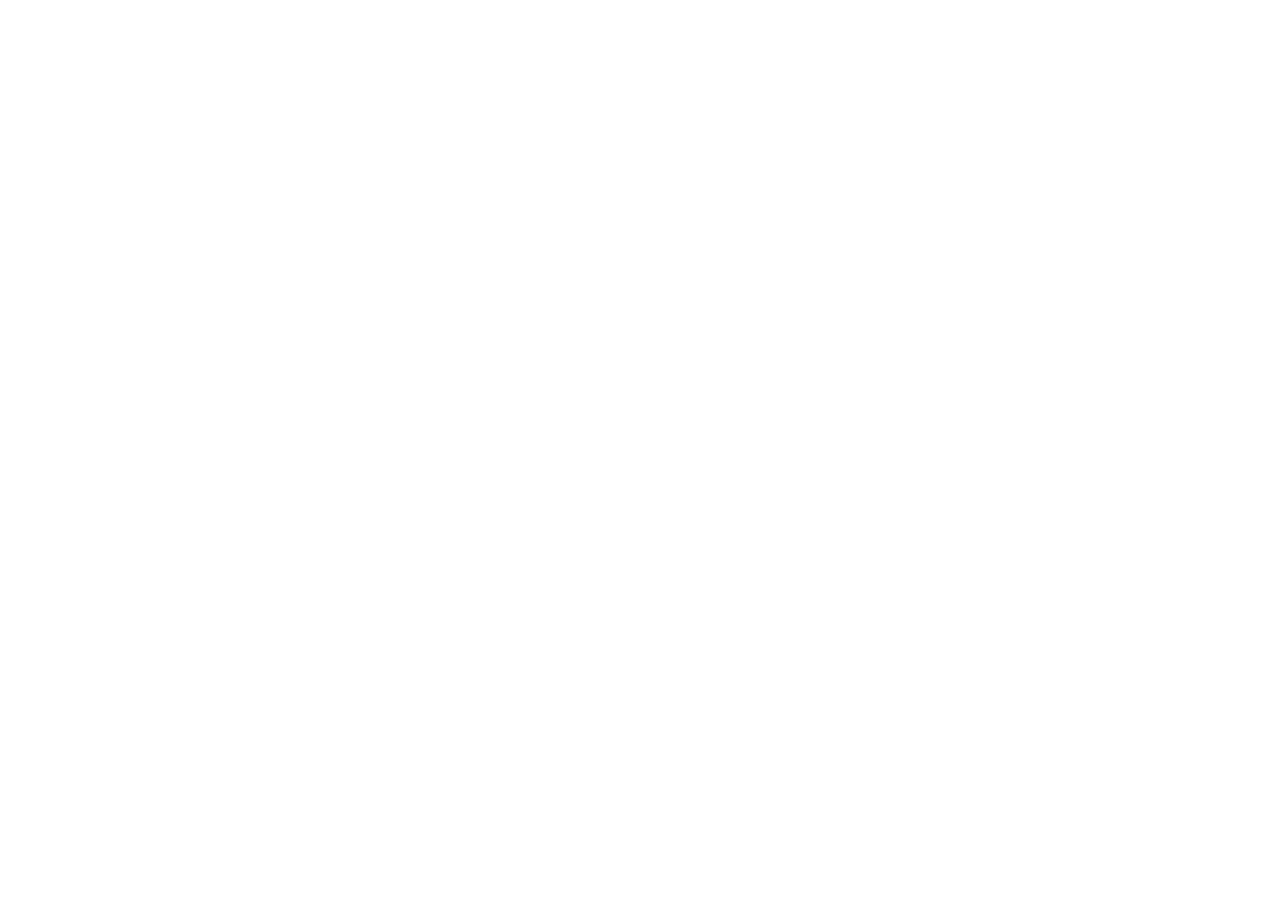
==== revisao js/fetch/viacep/index.html @ dcd564b9 "Fetch" ====
<!DOCTYPE html>
<html lang="pt-br">
<head>
    <meta charset="UTF-8">
    <meta http-equiv="X-UA-Compatible" content="IE=edge">
    <meta name="viewport" content="width=device-width, initial-scale=1.0">
    <title>index</title>
    <link rel="stylesheet" href="css/style.css">
</head>
<body>
    
    <script src="js/script.js"></script>
</body>
</html>
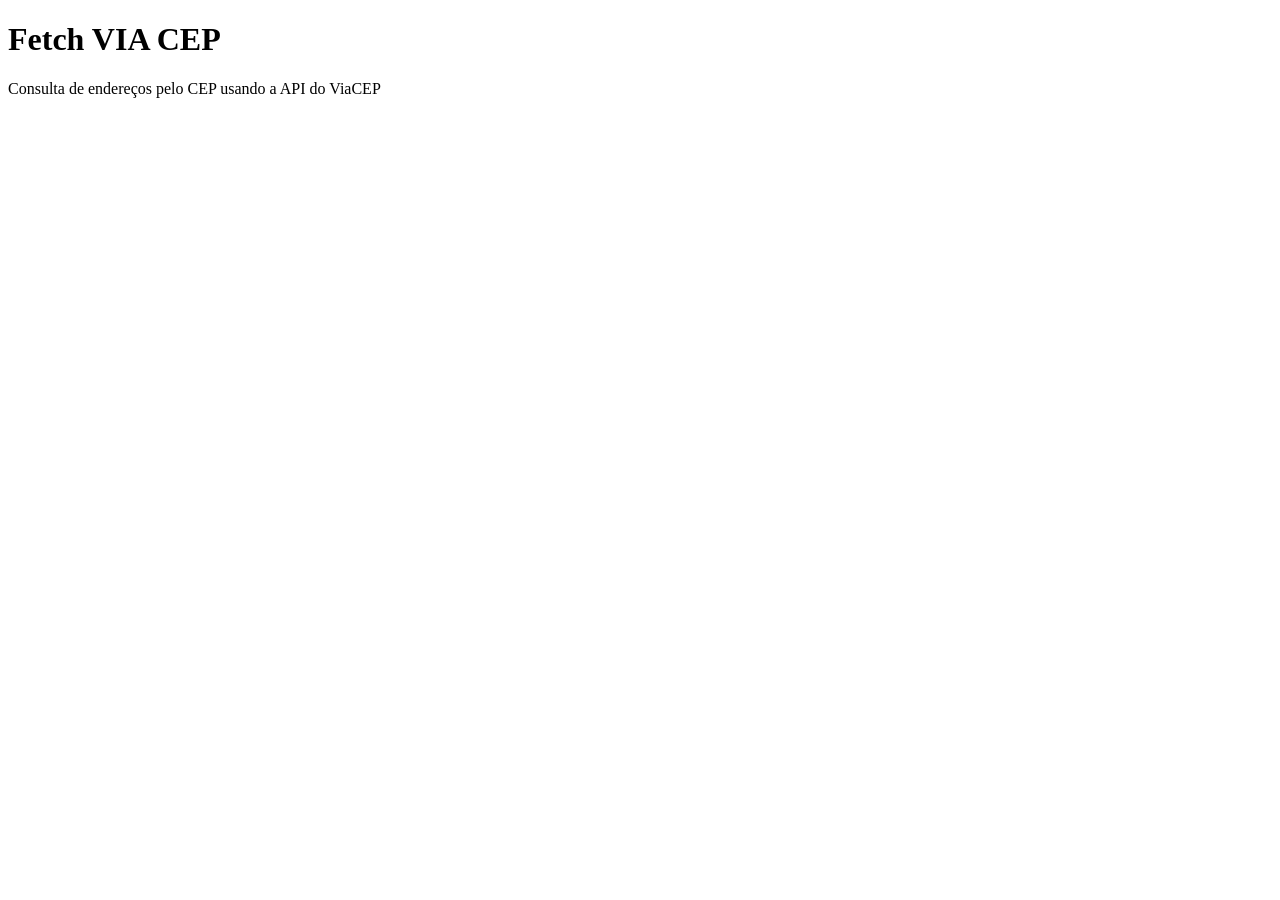
==== commit cf1902e2: "Inicio via cep" ====
--- a/revisao js/fetch/viacep/index.html
+++ b/revisao js/fetch/viacep/index.html
@@ -4,11 +4,19 @@
     <meta charset="UTF-8">
     <meta http-equiv="X-UA-Compatible" content="IE=edge">
     <meta name="viewport" content="width=device-width, initial-scale=1.0">
-    <title>index</title>
+    <title>Fetch VIA CEP</title>
     <link rel="stylesheet" href="css/style.css">
 </head>
 <body>
     
+    <main>
+        <h1>Fetch VIA CEP</h1>
+        <p>Consulta de endereços pelo CEP usando a API do ViaCEP</p>
+        <div id="formulario"></div>
+        <div id="resultado"></div>
+    </main>
+
+
     <script src="js/script.js"></script>
 </body>
 </html>
